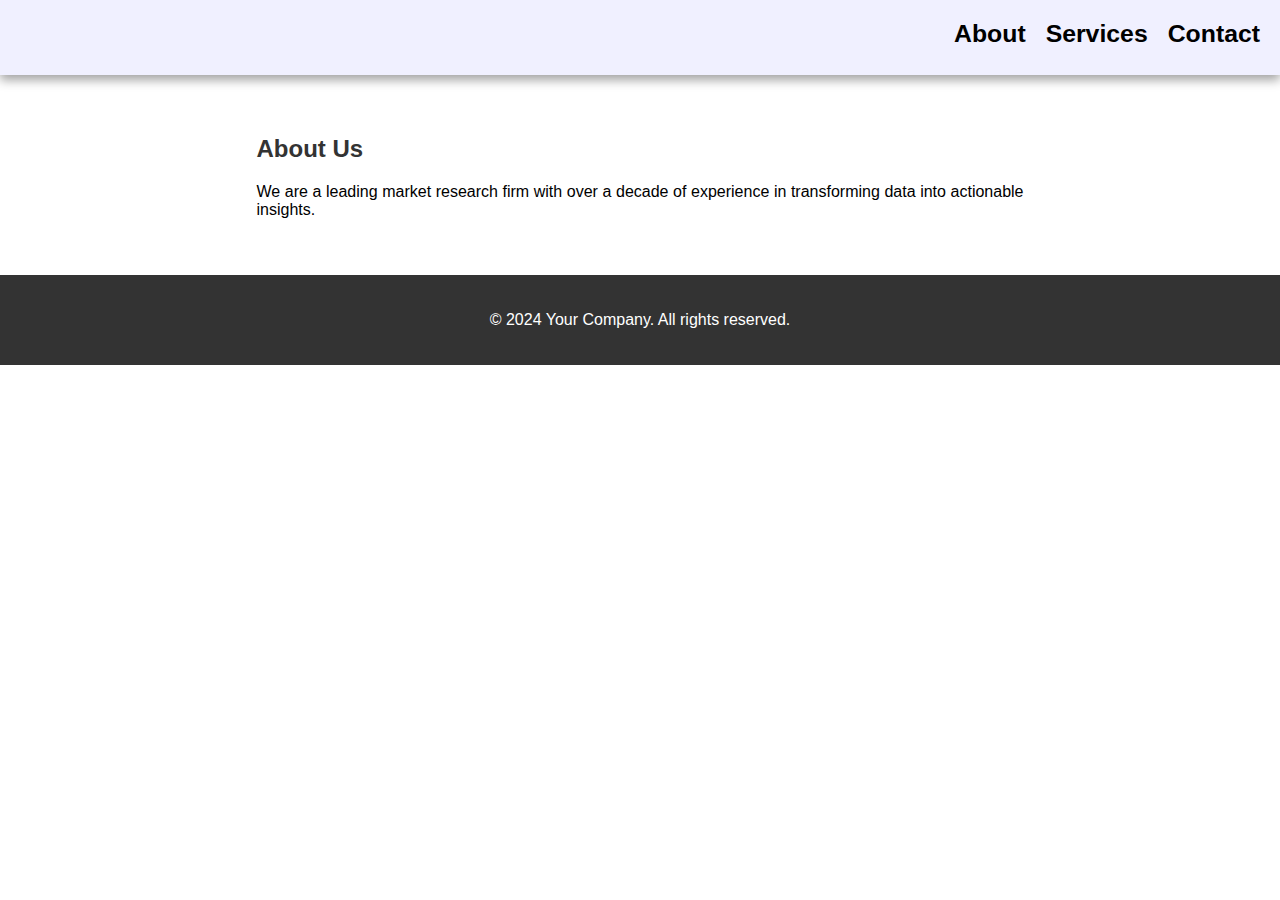
==== about-us.html @ 3babb457 "INIT" ====
<!DOCTYPE html>
<html lang="en">
  <head>
    <meta charset="UTF-8" />
    <meta name="viewport" content="width=device-width, initial-scale=1.0" />
    <link rel="stylesheet" href="./home.css" />
    <title>About Us</title>
    <!-- <style>
      body {
        font-family: Arial, sans-serif;
        margin: 0;
        padding: 0;
      }
      header {
        background-color: #333;
        color: #fff;
        padding: 20px;
        text-align: center;
      }
      section {
        padding: 20px;
      }
      h1 {
        color: #333;
        text-align: center;
      }
      p {
        line-height: 1.6;
        margin-bottom: 20px;
      }
      .container {
        max-width: 800px;
        margin: auto;
      }
    </style> -->
  </head>
  <body>
    <header>
      <nav class="navbar">
        <a class="logo-wrapper" href="/">
          <!-- <img class="logo" src="./assets/images/Untitled-1.png"
        /> -->
        </a>
        <div class="nav-links">
          <a href="./about-us.html">About</a>
          <a href="./Services.html">Services</a>
          <a href="./contact-us.html">Contact</a>
        </div>
      </nav>
    </header>

    <section class="about">
      <h2>About Us</h2>
      <p>
        We are a leading market research firm with over a decade of experience
        in transforming data into actionable insights.
      </p>
    </section>

    <footer>
      <p>&copy; 2024 Your Company. All rights reserved.</p>
    </footer>
  </body>
</html>
---- home.css ----
@import url(https://fonts.bunny.net/css?family=alegreya:400,400i,500,500i,600,600i,700,700i,800,800i,900,900i|alfa-slab-one:400);

.default-serif {
  font-family: "Alegreya", serif;
}

.default-display {
  font-family: "Alfa Slab One", display;
}
:root {
  --blue-50: #f0f0ff;
  --blue-100: #e5e4ff;
  --blue-200: #cecdff;
  --blue-300: #aca6ff;
  --blue-400: #8373ff;
  --blue-500: #5c3bff;
  --blue-600: #4a13ff;
  --blue-700: #3a02ff;
  --blue-800: #3301e6;
  --blue-900: #2903af;
  --blue-950: #150077;

  --green-50: #e7ffe4;
  --green-100: #c9ffc5;
  --green-200: #96ff92;
  --green-300: #55ff53;
  --green-400: #20fb24;
  --green-500: #00e608;
  --green-600: #00b50c;
  --green-700: #02890b;
  --green-800: #086c10;
  --green-900: #0c5b13;
  --green-950: #003307;

  --clementine-50: #fff9ec;
  --clementine-100: #fff2d3;
  --clementine-200: #ffe1a5;
  --clementine-300: #ffcb6d;
  --clementine-400: #ffa832;
  --clementine-500: #ff8d0a;
  --clementine-600: #e66900;
  --clementine-700: #cc5402;
  --clementine-800: #a1410b;
  --clementine-900: #82370c;
  --clementine-950: #461a04;

  --potters-clay-50: #f9f5ed;
  --potters-clay-100: #f0e6d1;
  --potters-clay-200: #e2cea6;
  --potters-clay-300: #d2ad72;
  --potters-clay-400: #c3904c;
  --potters-clay-500: #b47d3e;
  --potters-clay-600: #915c30;
  --potters-clay-700: #7c492c;
  --potters-clay-800: #693d2a;
  --potters-clay-900: #5a3529;
  --potters-clay-950: #341b14;

  --jacarta-50: #f1f1fc;
  --jacarta-100: #e5e6fa;
  --jacarta-200: #cfd0f6;
  --jacarta-300: #b3b2ef;
  --jacarta-400: #9b93e6;
  --jacarta-500: #8878dc;
  --jacarta-600: #785ecd;
  --jacarta-700: #674eb4;
  --jacarta-800: #554192;
  --jacarta-900: #3e3366;
  --jacarta-950: #2a2244;

  --killarney-50: #f3faf3;
  --killarney-100: #e5f3e5;
  --killarney-200: #cbe7cc;
  --killarney-300: #a2d3a4;
  --killarney-400: #72b674;
  --killarney-500: #4e9951;
  --killarney-600: #3c7d3e;
  --killarney-700: #336635;
  --killarney-800: #2b502d;
  --killarney-900: #254226;
  --killarney-950: #102312;

  --background: 0 0% 100%;
  --foreground: 222.2 84% 4.9%;
  --card: 0 0% 100%;
  --card-foreground: 222.2 84% 4.9%;
  --popover: 0 0% 100%;
  --popover-foreground: 222.2 84% 4.9%;
  --primary: var(--blue-700);
  --primary-foreground: 210 40% 98%;
  --secondary: var(--clementine-500);
  --secondary-foreground: 222.2 47.4% 11.2%;
  --muted: 210 40% 96.1%;
  --muted-foreground: 215.4 16.3% 46.9%;
  --accent: 210 40% 96.1%;
  --accent-foreground: 222.2 47.4% 11.2%;
  --destructive: 0 84.2% 60.2%;
  --destructive-foreground: 210 40% 98%;
  --border: 214.3 31.8% 91.4%;
  --input: 214.3 31.8% 91.4%;
  --ring: 221.2 83.2% 53.3%;
  --radius: 1rem;

  --hero-height: calc(100vh - 64px);
}
body,
html {
  margin: 0;
  padding: 0;
  font-family: "Segoe UI", Tahoma, Geneva, Verdana, sans-serif;
}

.hero {
  background-image: linear-gradient(45deg, #102312c2, #2a2244c2, #150077c2);
}
.overlay {
  z-index: 1;
  position: absolute;
  width: 100%;
  height: 100%;
  background-image: linear-gradient(45deg, #102312e3, #2a2244e3, #150077e3);
}

header {
  position: sticky;
  top: 0;
  z-index: 2;
  box-shadow: 0px 5px 10px 0px #0000005e;
}

.navbar {
  display: flex;
  justify-content: space-between;
  background: var(--blue-50);
  padding: 20px;
  align-items: center;
}
.navbar a {
  font-size: 1.55rem;
  height: 35px;
  font-weight: 700;
  text-decoration: none;
}
.nav-links {
  display: flex;
  gap: 20px;
}
.nav-links a {
  color: black;
  transition: all 300ms;
}

.nav-links a::before {
  content: " ";
  width: 100%;
  border-bottom: 3px var(--primary) solid;
}

.nav-links a:hover {
  color: var(--blue-600);
}

.hero {
  background-color: #f0f0f0;

  text-align: center;

  height: var(--hero-height);
}

.about,
.services {
  padding: 40px 20px;
  max-width: 767px;
  margin-inline: auto;
  text-align: left;
  & p {
    text-align: justify;
  }
}

h1,
h2 {
  color: #333;
}

.services ul {
  list-style-type: none;
  padding: 0;
}

.services li {
  background-color: #e7e7e7;

  padding: 10px;
  /* text-align: center; */
  border-radius: 5px;
  transition: all cubic-bezier(0.075, 0.82, 0.165, 1) 300ms;
  padding: 24px;
}

.services li:hover {
  box-shadow: 0px 5px 10px 0px #0000005e;
  background-color: #f8f8f8;
}

footer {
  background-color: #333;
  color: white;
  text-align: center;
  padding: 20px 0;
}

.form {
  box-shadow: 0px 5px 10px 0px #0000005e;
  border: 1px solid #eee;
  background: #eee;
  display: grid;
  width: 400px;
  padding: 1.5rem;
  border-radius: 5px;
  gap: 6px;
}

.form-wrapper {
  justify-content: center;
  align-items: center;
  display: flex;
  height: 100dvh;
}

.form-input {
  display: grid;
  margin-bottom: 15px;
}

.form-button {
  all: unset;
  font-weight: 700;
  background: #007bff;
  color: white;
  text-align: center;
  /* padding: 10px 0px 10px 0px; */
  padding: 10px 0px;

  border-radius: 6px;
  cursor: pointer;
  transition: all ease-in-out 300ms;
}

.form-button:hover {
  background: #4ba2ff;
}

.form-input input {
  all: unset;
  height: 40px;
  font-size: 28px;
  background-color: white;
  padding: 0 10px 0 10px;
  border-radius: 6px;
}

.form-input label {
  margin-bottom: 10px;
}

.hero-image-wrapper {
  width: 100dvw;
  height: var(--hero-height);
}
.hero-image-wrapper img {
  object-fit: cover;
  height: 100%;
  width: 100%;
  border-radius: 6px;
  box-shadow: 0px 5px 10px 0px #0000005e;
}

.image-wrapper {
  width: 100%;
}
.image-wrapper img {
  object-fit: cover;
  height: 100%;
  width: 100%;
  border-radius: 6px;
  box-shadow: 0px 5px 10px 0px #0000005e;
}

.hero-text {
  text-align: left;
  padding: 0 10px;
  text-wrap: pretty;
  display: flex;
  flex-direction: column;
  align-items: center;
  justify-content: center;

  & h1 {
    font-size: 4rem;
    color: var(--blue-50);
  }

  & p {
    font-size: 20px;
    color: var(--blue-200);
  }
}

.services-list {
  display: grid;
  gap: 12px;
  grid-template-columns: repeat(auto-fit, minmax(250px, 1fr));
}

/*  */

.card {
  text-align: ;

  & h2 {
    font-size: 20px;
  }
  & p {
    font-size: 16px;
    color: rgb(77, 77, 77);
  }
}
.our-services {
  font-size: 42px;
  text-align: center;
}

.logo-wrapper {
  width: fit-content;
}

.logo {
  width: 100%;
}

.container {
  max-width: 767px;
  margin-inline: auto;
}
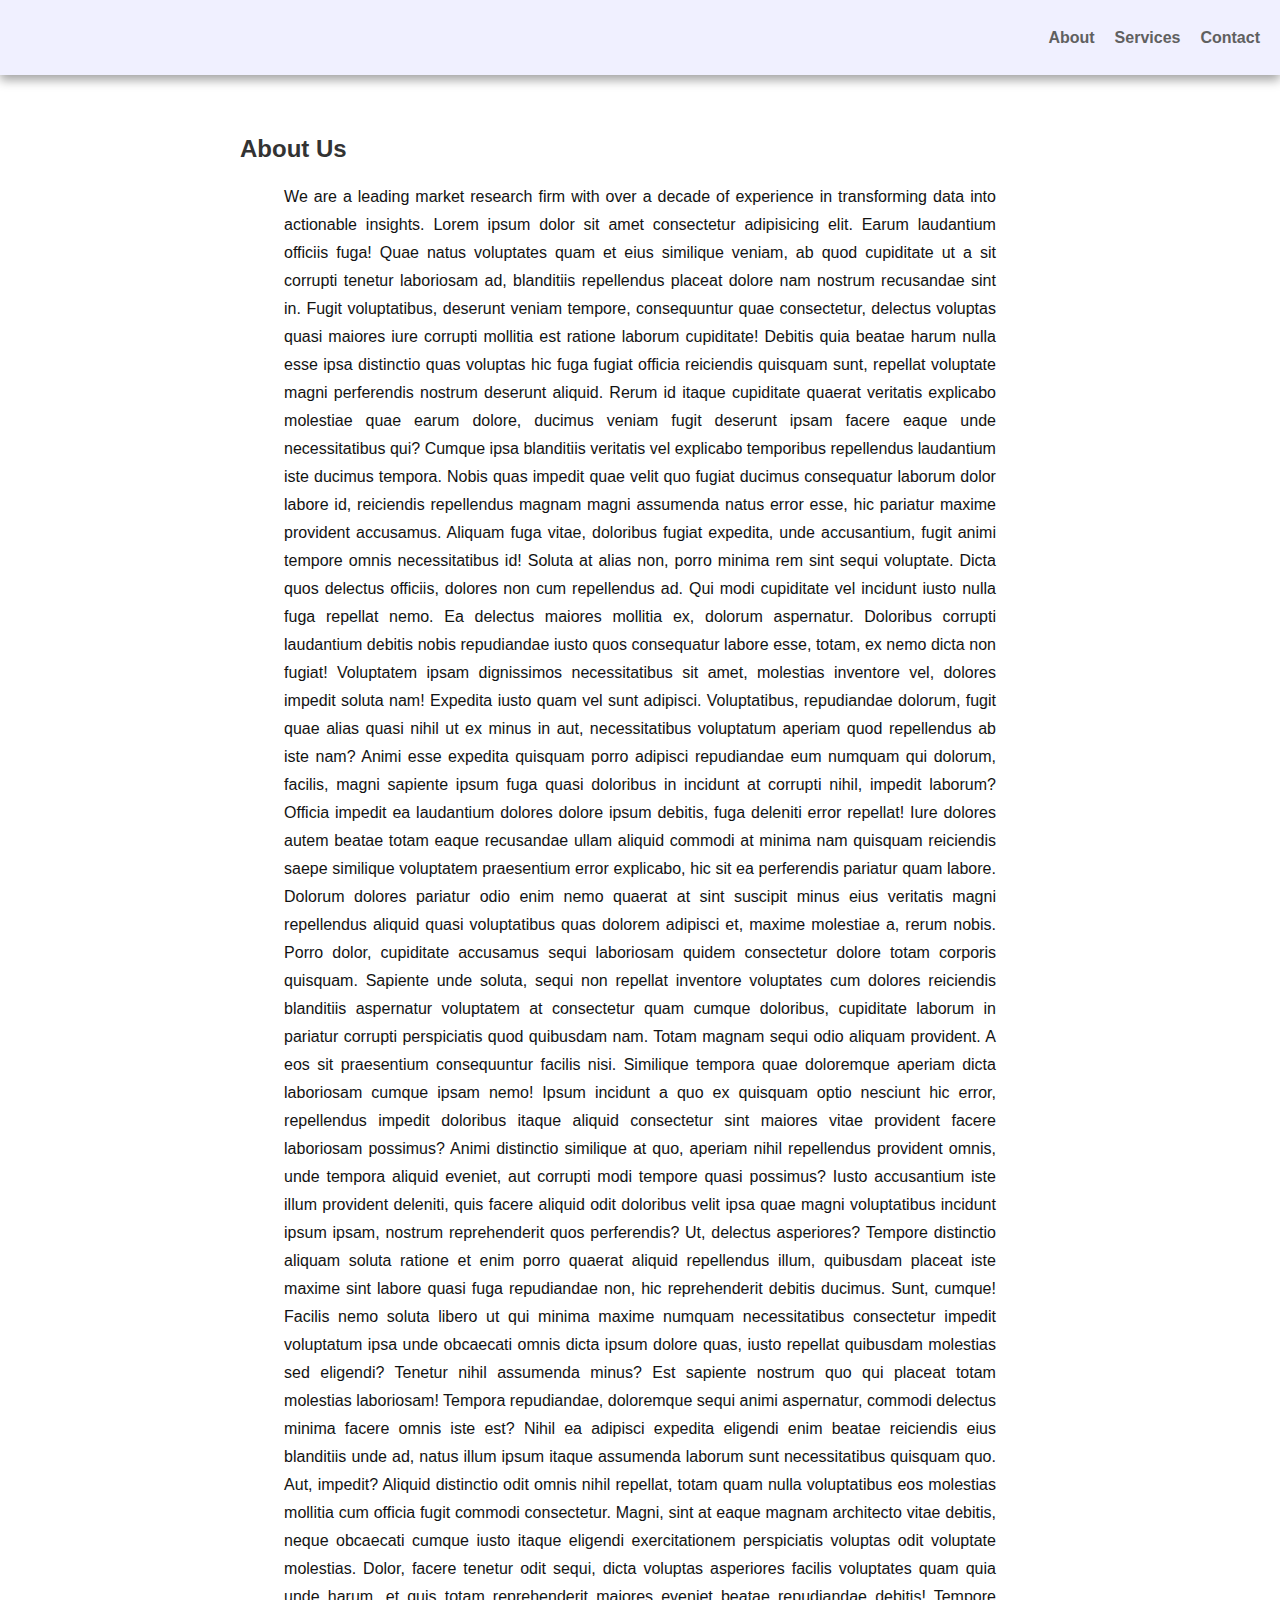
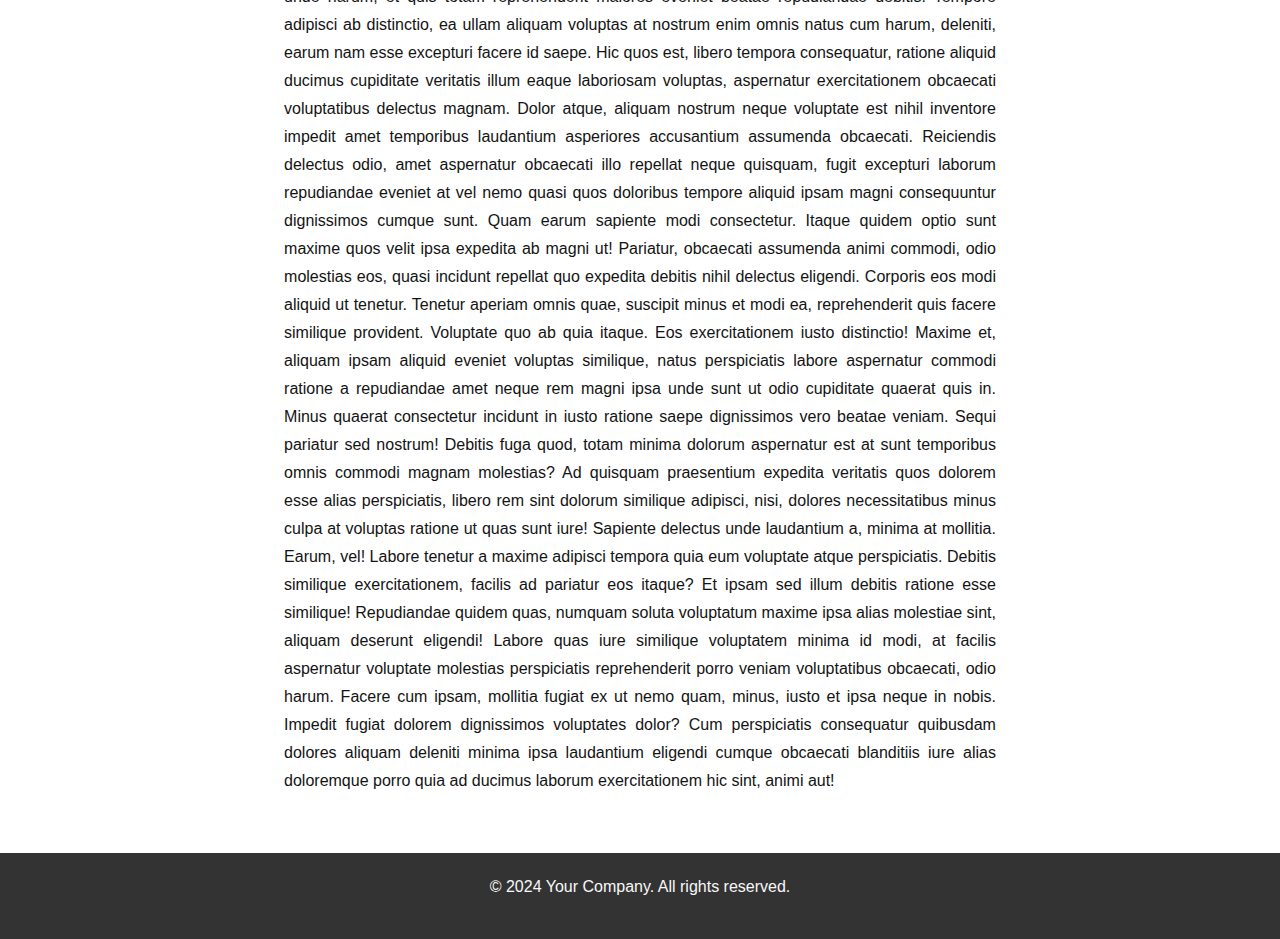
==== commit 1dc1eb58: "idk" ====
--- a/about-us.html
+++ b/about-us.html
@@ -53,7 +53,115 @@
       <h2>About Us</h2>
       <p>
         We are a leading market research firm with over a decade of experience
-        in transforming data into actionable insights.
+        in transforming data into actionable insights. Lorem ipsum dolor sit
+        amet consectetur adipisicing elit. Earum laudantium officiis fuga! Quae
+        natus voluptates quam et eius similique veniam, ab quod cupiditate ut a
+        sit corrupti tenetur laboriosam ad, blanditiis repellendus placeat
+        dolore nam nostrum recusandae sint in. Fugit voluptatibus, deserunt
+        veniam tempore, consequuntur quae consectetur, delectus voluptas quasi
+        maiores iure corrupti mollitia est ratione laborum cupiditate! Debitis
+        quia beatae harum nulla esse ipsa distinctio quas voluptas hic fuga
+        fugiat officia reiciendis quisquam sunt, repellat voluptate magni
+        perferendis nostrum deserunt aliquid. Rerum id itaque cupiditate quaerat
+        veritatis explicabo molestiae quae earum dolore, ducimus veniam fugit
+        deserunt ipsam facere eaque unde necessitatibus qui? Cumque ipsa
+        blanditiis veritatis vel explicabo temporibus repellendus laudantium
+        iste ducimus tempora. Nobis quas impedit quae velit quo fugiat ducimus
+        consequatur laborum dolor labore id, reiciendis repellendus magnam magni
+        assumenda natus error esse, hic pariatur maxime provident accusamus.
+        Aliquam fuga vitae, doloribus fugiat expedita, unde accusantium, fugit
+        animi tempore omnis necessitatibus id! Soluta at alias non, porro minima
+        rem sint sequi voluptate. Dicta quos delectus officiis, dolores non cum
+        repellendus ad. Qui modi cupiditate vel incidunt iusto nulla fuga
+        repellat nemo. Ea delectus maiores mollitia ex, dolorum aspernatur.
+        Doloribus corrupti laudantium debitis nobis repudiandae iusto quos
+        consequatur labore esse, totam, ex nemo dicta non fugiat! Voluptatem
+        ipsam dignissimos necessitatibus sit amet, molestias inventore vel,
+        dolores impedit soluta nam! Expedita iusto quam vel sunt adipisci.
+        Voluptatibus, repudiandae dolorum, fugit quae alias quasi nihil ut ex
+        minus in aut, necessitatibus voluptatum aperiam quod repellendus ab iste
+        nam? Animi esse expedita quisquam porro adipisci repudiandae eum numquam
+        qui dolorum, facilis, magni sapiente ipsum fuga quasi doloribus in
+        incidunt at corrupti nihil, impedit laborum? Officia impedit ea
+        laudantium dolores dolore ipsum debitis, fuga deleniti error repellat!
+        Iure dolores autem beatae totam eaque recusandae ullam aliquid commodi
+        at minima nam quisquam reiciendis saepe similique voluptatem praesentium
+        error explicabo, hic sit ea perferendis pariatur quam labore. Dolorum
+        dolores pariatur odio enim nemo quaerat at sint suscipit minus eius
+        veritatis magni repellendus aliquid quasi voluptatibus quas dolorem
+        adipisci et, maxime molestiae a, rerum nobis. Porro dolor, cupiditate
+        accusamus sequi laboriosam quidem consectetur dolore totam corporis
+        quisquam. Sapiente unde soluta, sequi non repellat inventore voluptates
+        cum dolores reiciendis blanditiis aspernatur voluptatem at consectetur
+        quam cumque doloribus, cupiditate laborum in pariatur corrupti
+        perspiciatis quod quibusdam nam. Totam magnam sequi odio aliquam
+        provident. A eos sit praesentium consequuntur facilis nisi. Similique
+        tempora quae doloremque aperiam dicta laboriosam cumque ipsam nemo!
+        Ipsum incidunt a quo ex quisquam optio nesciunt hic error, repellendus
+        impedit doloribus itaque aliquid consectetur sint maiores vitae
+        provident facere laboriosam possimus? Animi distinctio similique at quo,
+        aperiam nihil repellendus provident omnis, unde tempora aliquid eveniet,
+        aut corrupti modi tempore quasi possimus? Iusto accusantium iste illum
+        provident deleniti, quis facere aliquid odit doloribus velit ipsa quae
+        magni voluptatibus incidunt ipsum ipsam, nostrum reprehenderit quos
+        perferendis? Ut, delectus asperiores? Tempore distinctio aliquam soluta
+        ratione et enim porro quaerat aliquid repellendus illum, quibusdam
+        placeat iste maxime sint labore quasi fuga repudiandae non, hic
+        reprehenderit debitis ducimus. Sunt, cumque! Facilis nemo soluta libero
+        ut qui minima maxime numquam necessitatibus consectetur impedit
+        voluptatum ipsa unde obcaecati omnis dicta ipsum dolore quas, iusto
+        repellat quibusdam molestias sed eligendi? Tenetur nihil assumenda
+        minus? Est sapiente nostrum quo qui placeat totam molestias laboriosam!
+        Tempora repudiandae, doloremque sequi animi aspernatur, commodi delectus
+        minima facere omnis iste est? Nihil ea adipisci expedita eligendi enim
+        beatae reiciendis eius blanditiis unde ad, natus illum ipsum itaque
+        assumenda laborum sunt necessitatibus quisquam quo. Aut, impedit?
+        Aliquid distinctio odit omnis nihil repellat, totam quam nulla
+        voluptatibus eos molestias mollitia cum officia fugit commodi
+        consectetur. Magni, sint at eaque magnam architecto vitae debitis, neque
+        obcaecati cumque iusto itaque eligendi exercitationem perspiciatis
+        voluptas odit voluptate molestias. Dolor, facere tenetur odit sequi,
+        dicta voluptas asperiores facilis voluptates quam quia unde harum, et
+        quis totam reprehenderit maiores eveniet beatae repudiandae debitis!
+        Tempore adipisci ab distinctio, ea ullam aliquam voluptas at nostrum
+        enim omnis natus cum harum, deleniti, earum nam esse excepturi facere id
+        saepe. Hic quos est, libero tempora consequatur, ratione aliquid ducimus
+        cupiditate veritatis illum eaque laboriosam voluptas, aspernatur
+        exercitationem obcaecati voluptatibus delectus magnam. Dolor atque,
+        aliquam nostrum neque voluptate est nihil inventore impedit amet
+        temporibus laudantium asperiores accusantium assumenda obcaecati.
+        Reiciendis delectus odio, amet aspernatur obcaecati illo repellat neque
+        quisquam, fugit excepturi laborum repudiandae eveniet at vel nemo quasi
+        quos doloribus tempore aliquid ipsam magni consequuntur dignissimos
+        cumque sunt. Quam earum sapiente modi consectetur. Itaque quidem optio
+        sunt maxime quos velit ipsa expedita ab magni ut! Pariatur, obcaecati
+        assumenda animi commodi, odio molestias eos, quasi incidunt repellat quo
+        expedita debitis nihil delectus eligendi. Corporis eos modi aliquid ut
+        tenetur. Tenetur aperiam omnis quae, suscipit minus et modi ea,
+        reprehenderit quis facere similique provident. Voluptate quo ab quia
+        itaque. Eos exercitationem iusto distinctio! Maxime et, aliquam ipsam
+        aliquid eveniet voluptas similique, natus perspiciatis labore aspernatur
+        commodi ratione a repudiandae amet neque rem magni ipsa unde sunt ut
+        odio cupiditate quaerat quis in. Minus quaerat consectetur incidunt in
+        iusto ratione saepe dignissimos vero beatae veniam. Sequi pariatur sed
+        nostrum! Debitis fuga quod, totam minima dolorum aspernatur est at sunt
+        temporibus omnis commodi magnam molestias? Ad quisquam praesentium
+        expedita veritatis quos dolorem esse alias perspiciatis, libero rem sint
+        dolorum similique adipisci, nisi, dolores necessitatibus minus culpa at
+        voluptas ratione ut quas sunt iure! Sapiente delectus unde laudantium a,
+        minima at mollitia. Earum, vel! Labore tenetur a maxime adipisci tempora
+        quia eum voluptate atque perspiciatis. Debitis similique exercitationem,
+        facilis ad pariatur eos itaque? Et ipsam sed illum debitis ratione esse
+        similique! Repudiandae quidem quas, numquam soluta voluptatum maxime
+        ipsa alias molestiae sint, aliquam deserunt eligendi! Labore quas iure
+        similique voluptatem minima id modi, at facilis aspernatur voluptate
+        molestias perspiciatis reprehenderit porro veniam voluptatibus
+        obcaecati, odio harum. Facere cum ipsam, mollitia fugiat ex ut nemo
+        quam, minus, iusto et ipsa neque in nobis. Impedit fugiat dolorem
+        dignissimos voluptates dolor? Cum perspiciatis consequatur quibusdam
+        dolores aliquam deleniti minima ipsa laudantium eligendi cumque
+        obcaecati blanditiis iure alias doloremque porro quia ad ducimus laborum
+        exercitationem hic sint, animi aut!
       </p>
     </section>
 
--- a/home.css
+++ b/home.css
@@ -107,20 +107,38 @@
 html {
   margin: 0;
   padding: 0;
-  font-family: "Segoe UI", Tahoma, Geneva, Verdana, sans-serif;
+  font-family: "Alegreya, Segoe UI", Tahoma, Geneva, Verdana, sans-serif;
+}
+
+p {
+  line-height: 1.75rem;
+  font-size: 1rem;
+  color: #131313;
+  max-width: 80ch;
+  margin: 0 auto;
+  font-weight: 500;
+  margin-bottom: 18px;
+}
+
+h1 {
+  line-height: 1;
 }
 
 .hero {
-  background-image: linear-gradient(45deg, #102312c2, #2a2244c2, #150077c2);
+  background-image: linear-gradient(45deg, #1023127d, #2a22447d, #1500777d);
 }
 .overlay {
   z-index: 1;
   position: absolute;
   width: 100%;
   height: 100%;
-  background-image: linear-gradient(45deg, #102312e3, #2a2244e3, #150077e3);
-}
-
+  background-image: linear-gradient(
+    45deg,
+    rgb(16 35 18 / 75%),
+    rgb(42 34 68 / 75%),
+    rgb(21 0 119 / 75%)
+  );
+}
 header {
   position: sticky;
   top: 0;
@@ -136,7 +154,9 @@
   align-items: center;
 }
 .navbar a {
-  font-size: 1.55rem;
+  display: flex;
+  align-items: center;
+  font-size: 1rem;
   height: 35px;
   font-weight: 700;
   text-decoration: none;
@@ -146,7 +166,7 @@
   gap: 20px;
 }
 .nav-links a {
-  color: black;
+  color: #606060;
   transition: all 300ms;
 }
 
@@ -171,7 +191,7 @@
 .about,
 .services {
   padding: 40px 20px;
-  max-width: 767px;
+  max-width: 800px;
   margin-inline: auto;
   text-align: left;
   & p {
@@ -206,9 +226,13 @@
 
 footer {
   background-color: #333;
-  color: white;
+  color: #f8f8f8;
   text-align: center;
   padding: 20px 0;
+
+  & p {
+    color: #f8f8f8;
+  }
 }
 
 .form {
@@ -320,16 +344,20 @@
   text-align: ;
 
   & h2 {
-    font-size: 20px;
+    font-size: 18px;
   }
   & p {
     font-size: 16px;
     color: rgb(77, 77, 77);
   }
+  & a {
+    text-decoration: none;
+  }
 }
 .our-services {
   font-size: 42px;
   text-align: center;
+  color: rgb(80, 80, 80);
 }
 
 .logo-wrapper {
@@ -344,3 +372,41 @@
   max-width: 767px;
   margin-inline: auto;
 }
+
+.header-search {
+  display: flex;
+  position: relative;
+
+  & input {
+    all: unset;
+    background: #e7e7e7;
+    padding: 10px 0 10px 40px;
+    padding-block: 10px;
+    border-radius: 15px;
+  }
+}
+
+.svg-wrapper {
+  display: flex;
+
+  & svg {
+    height: 60%;
+    margin-block: auto;
+    font-size: 0.5em;
+    position: absolute;
+    top: 50%;
+    left: 10px;
+
+    transform: translatey(-50%);
+  }
+}
+
+.services-home {
+  padding: 100px 0;
+}
+
+.services {
+  & .image-wrapper {
+    margin-bottom: 60px;
+  }
+}
